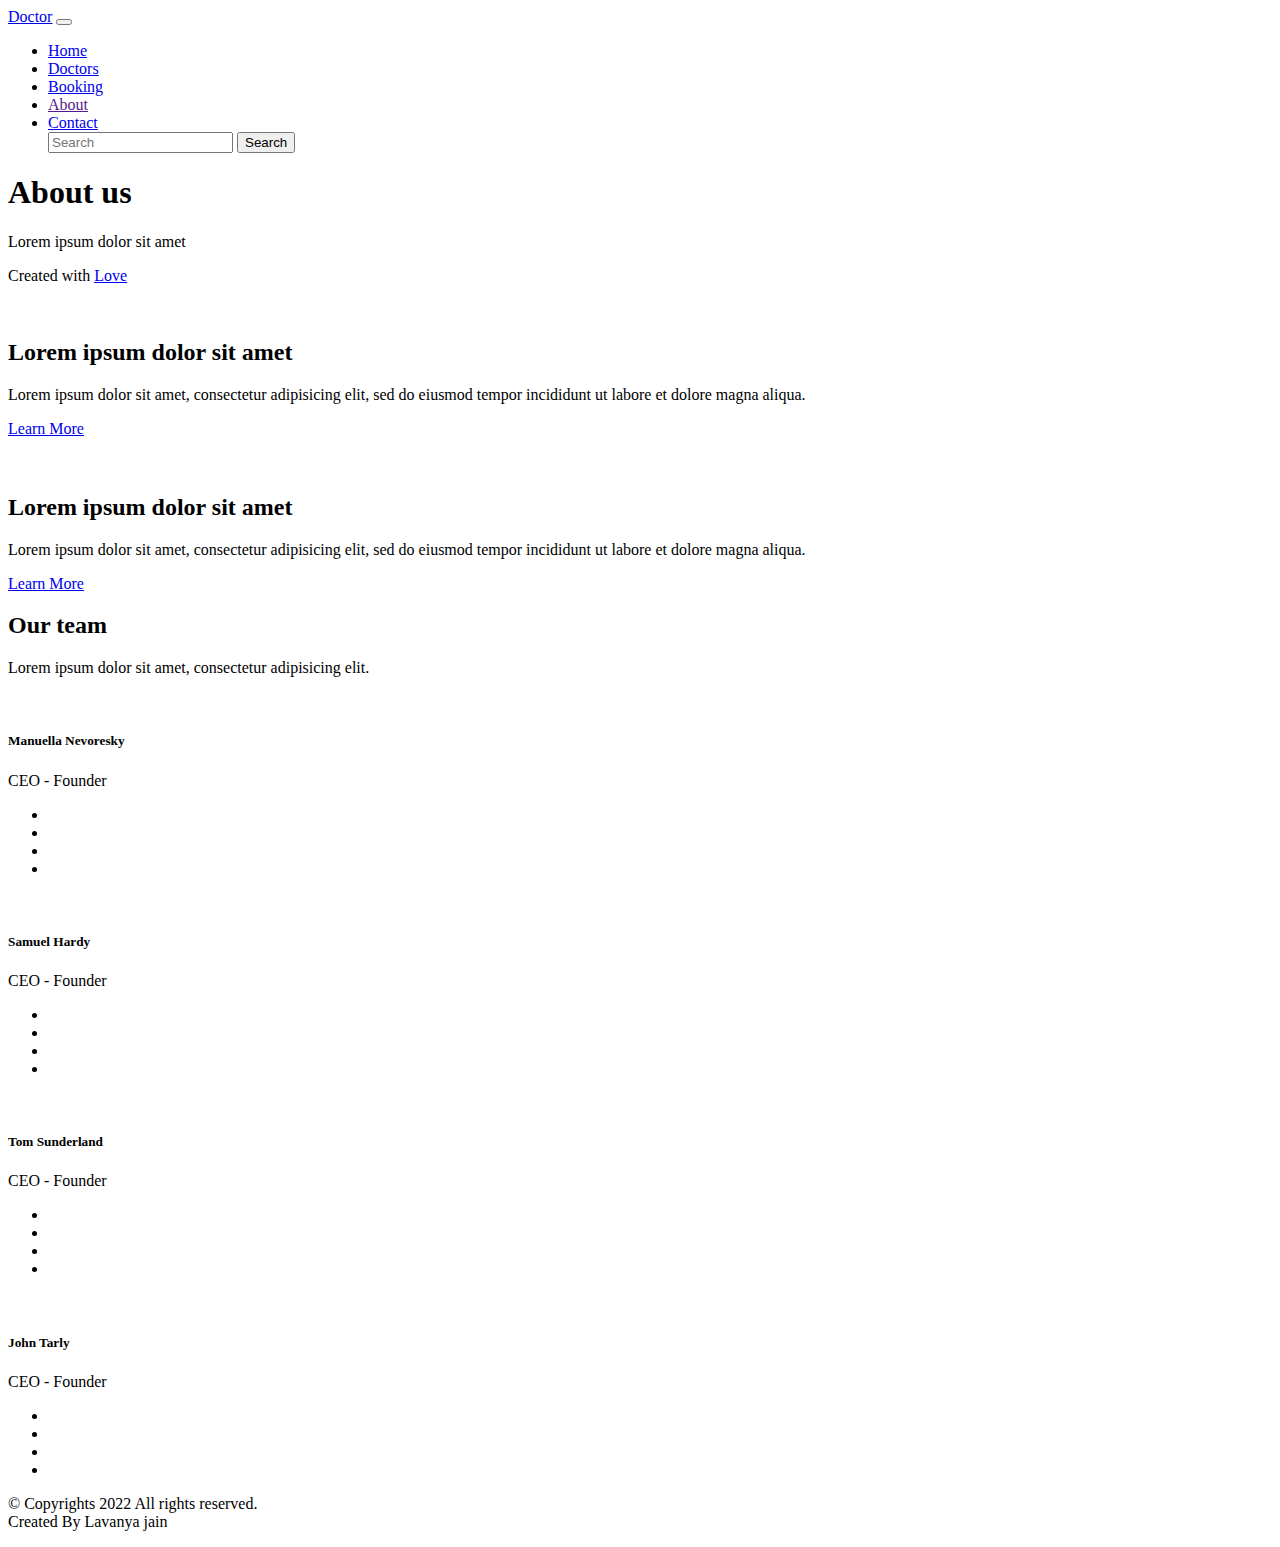
==== about.html @ 61ae962d "Add files via upload" ====
<!DOCTYPE html>
<html lang="en">
<head>
    <meta charset="UTF-8">
    <meta http-equiv="X-UA-Compatible" content="IE=edge">
    <meta name="viewport" content="width=device-width, initial-scale=1.0">
    <title>About Us</title>
    <!-- Bootstrap css cdn -->
    <link href="https://cdn.jsdelivr.net/npm/bootstrap@5.1.3/dist/css/bootstrap.min.css" rel="stylesheet" integrity="sha384-1BmE4kWBq78iYhFldvKuhfTAU6auU8tT94WrHftjDbrCEXSU1oBoqyl2QvZ6jIW3" crossorigin="anonymous">

    <!-- css file -->
    <link rel="stylesheet" href="/css/style.css">

    <!-- google font file link-->
    <link rel="preconnect" href="https://fonts.googleapis.com">
    <link rel="preconnect" href="https://fonts.gstatic.com" crossorigin>
    <link href="https://fonts.googleapis.com/css2?family=Montserrat:wght@600;700&family=Open+Sans:wght@400;700&family=Pacifico&family=Poppins:wght@300;500;600&family=Sacramento&display=swap" rel="stylesheet">
    
</head>
<body>
    <!-- NavBar -->

<nav  class="navbar navbar-expand-lg navbar-light bg-light py-3">
    <div class="container-fluid">
      <a class="navbar-brand logo" href="#">Doctor</a>
      <button class="navbar-toggler" type="button" data-bs-toggle="collapse" data-bs-target="#navbarNavDropdown" aria-controls="navbarNavDropdown" aria-expanded="false" aria-label="Toggle navigation">
        <span class="navbar-toggler-icon"></span>
      </button>
      <div class="collapse navbar-collapse" id="navbarNavDropdown">
        <ul class="navbar-nav ms-auto">
          <li class="nav-item">
            <a class="nav-link active" aria-current="page" href="/index.html">Home</a>
          </li>
          <li class="nav-item">
            <a class="nav-link" href="/doctors.html">Doctors</a>
          </li>
          <li class="nav-item">
            <a class="nav-link" href="/booking.html">Booking</a>
          </li>
          <!-- <li class="nav-item">
            <a class="nav-link" href="/contact.html">Department</a>
          </li> -->
          <li class="nav-item">
            <a class="nav-link" href="">About</a>
          </li>
          <li class="nav-item">
            <a class="nav-link" href="/contact.html">Contact</a>
          </li>
          <form class="d-flex">
            <input class="form-control me-2" type="search" placeholder="Search" aria-label="Search">
            <button class="btn btn-outline-success" type="submit">Search</button>
          </form>
        </ul>
      </div>
    </div>
  </nav>
  <div class="bg-light">
    <div class="container py-5">
      <div class="row h-100 align-items-center py-5">
        <div class="col-lg-6">
          <h1 class="display-4">About us</h1>
          <p class="lead text-muted mb-0">Lorem ipsum dolor sit amet</p>
          <p class="lead text-muted">Created with <a href="https://bootstrapious.com/snippets" class="text-muted"> 
                      <u>Love</u></a>
          </p>
        </div>
        <div class="col-lg-6 d-none d-lg-block"><img src="https://bootstrapious.com/i/snippets/sn-about/illus.png" alt="" class="img-fluid"></div>
      </div>
    </div>
  </div>
  
  <div class="bg-white py-5">
    <div class="container py-5">
      <div class="row align-items-center mb-5">
        <div class="col-lg-6 order-2 order-lg-1"><i class="fa fa-bar-chart fa-2x mb-3 text-primary"></i>
          <h2 class="font-weight-light">Lorem ipsum dolor sit amet</h2>
          <p class="font-italic text-muted mb-4">Lorem ipsum dolor sit amet, consectetur adipisicing elit, sed do eiusmod tempor incididunt ut labore et dolore magna aliqua.</p><a href="#" class="btn btn-light px-5 rounded-pill shadow-sm">Learn More</a>
        </div>
        <div class="col-lg-5 px-5 mx-auto order-1 order-lg-2"><img src="https://bootstrapious.com/i/snippets/sn-about/img-1.jpg" alt="" class="img-fluid mb-4 mb-lg-0"></div>
      </div>
      <div class="row align-items-center">
        <div class="col-lg-5 px-5 mx-auto"><img src="https://bootstrapious.com/i/snippets/sn-about/img-2.jpg" alt="" class="img-fluid mb-4 mb-lg-0"></div>
        <div class="col-lg-6"><i class="fa fa-leaf fa-2x mb-3 text-primary"></i>
          <h2 class="font-weight-light">Lorem ipsum dolor sit amet</h2>
          <p class="font-italic text-muted mb-4">Lorem ipsum dolor sit amet, consectetur adipisicing elit, sed do eiusmod tempor incididunt ut labore et dolore magna aliqua.</p><a href="#" class="btn btn-light px-5 rounded-pill shadow-sm">Learn More</a>
        </div>
      </div>
    </div>
  </div>
  
  <div class="bg-light py-5">
    <div class="container py-5">
      <div class="row mb-4">
        <div class="col-lg-5">
          <h2 class="display-4 font-weight-light">Our team</h2>
          <p class="font-italic text-muted">Lorem ipsum dolor sit amet, consectetur adipisicing elit.</p>
        </div>
      </div>
  
      <div class="row text-center">
        <!-- Team item-->
        <div class="col-xl-3 col-sm-6 mb-5">
          <div class="bg-white rounded shadow-sm py-5 px-4"><img src="https://bootstrapious.com/i/snippets/sn-about/avatar-4.png" alt="" width="100" class="img-fluid rounded-circle mb-3 img-thumbnail shadow-sm">
            <h5 class="mb-0">Manuella Nevoresky</h5><span class="small text-uppercase text-muted">CEO - Founder</span>
            <ul class="social mb-0 list-inline mt-3">
              <li class="list-inline-item"><a href="#" class="social-link"><i class="fa fa-facebook-f"></i></a></li>
              <li class="list-inline-item"><a href="#" class="social-link"><i class="fa fa-twitter"></i></a></li>
              <li class="list-inline-item"><a href="#" class="social-link"><i class="fa fa-instagram"></i></a></li>
              <li class="list-inline-item"><a href="#" class="social-link"><i class="fa fa-linkedin"></i></a></li>
            </ul>
          </div>
        </div>
        <!-- End-->
  
        <!-- Team item-->
        <div class="col-xl-3 col-sm-6 mb-5">
          <div class="bg-white rounded shadow-sm py-5 px-4"><img src="https://bootstrapious.com/i/snippets/sn-about/avatar-3.png" alt="" width="100" class="img-fluid rounded-circle mb-3 img-thumbnail shadow-sm">
            <h5 class="mb-0">Samuel Hardy</h5><span class="small text-uppercase text-muted">CEO - Founder</span>
            <ul class="social mb-0 list-inline mt-3">
              <li class="list-inline-item"><a href="#" class="social-link"><i class="fa fa-facebook-f"></i></a></li>
              <li class="list-inline-item"><a href="#" class="social-link"><i class="fa fa-twitter"></i></a></li>
              <li class="list-inline-item"><a href="#" class="social-link"><i class="fa fa-instagram"></i></a></li>
              <li class="list-inline-item"><a href="#" class="social-link"><i class="fa fa-linkedin"></i></a></li>
            </ul>
          </div>
        </div>
        <!-- End-->
  
        <!-- Team item-->
        <div class="col-xl-3 col-sm-6 mb-5">
          <div class="bg-white rounded shadow-sm py-5 px-4"><img src="https://bootstrapious.com/i/snippets/sn-about/avatar-2.png" alt="" width="100" class="img-fluid rounded-circle mb-3 img-thumbnail shadow-sm">
            <h5 class="mb-0">Tom Sunderland</h5><span class="small text-uppercase text-muted">CEO - Founder</span>
            <ul class="social mb-0 list-inline mt-3">
              <li class="list-inline-item"><a href="#" class="social-link"><i class="fa fa-facebook-f"></i></a></li>
              <li class="list-inline-item"><a href="#" class="social-link"><i class="fa fa-twitter"></i></a></li>
              <li class="list-inline-item"><a href="#" class="social-link"><i class="fa fa-instagram"></i></a></li>
              <li class="list-inline-item"><a href="#" class="social-link"><i class="fa fa-linkedin"></i></a></li>
            </ul>
          </div>
        </div>
        <!-- End-->
  
        <!-- Team item-->
        <div class="col-xl-3 col-sm-6 mb-5">
          <div class="bg-white rounded shadow-sm py-5 px-4"><img src="https://bootstrapious.com/i/snippets/sn-about/avatar-1.png" alt="" width="100" class="img-fluid rounded-circle mb-3 img-thumbnail shadow-sm">
            <h5 class="mb-0">John Tarly</h5><span class="small text-uppercase text-muted">CEO - Founder</span>
            <ul class="social mb-0 list-inline mt-3">
              <li class="list-inline-item"><a href="#" class="social-link"><i class="fa fa-facebook-f"></i></a></li>
              <li class="list-inline-item"><a href="#" class="social-link"><i class="fa fa-twitter"></i></a></li>
              <li class="list-inline-item"><a href="#" class="social-link"><i class="fa fa-instagram"></i></a></li>
              <li class="list-inline-item"><a href="#" class="social-link"><i class="fa fa-linkedin"></i></a></li>
            </ul>
          </div>
        </div>
        <!-- End-->
  
      </div>
    </div>
  </div>
  
  
  <footer class="bg-light pb-5">
    <div class="container text-center">
        <p class="font-italic text-muted mb-0">&copy; Copyrights 2022 All rights reserved.<br>Created By Lavanya jain</p>
    </div>
  </footer>
  <script src="https://use.fontawesome.com/5e9bdbc2a3.js"></script>
  <!--bootstrap Javascript file -->
  <script src="https://cdn.jsdelivr.net/npm/bootstrap@5.1.3/dist/js/bootstrap.bundle.min.js" integrity="sha384-ka7Sk0Gln4gmtz2MlQnikT1wXgYsOg+OMhuP+IlRH9sENBO0LRn5q+8nbTov4+1p" crossorigin="anonymous"></script>

</body>
</html>
---- css/style.css ----
/* google fonts */

/* CSS rules to specify families

font-family: 'Montserrat', sans-serif;
font-family: 'Open Sans', sans-serif;
font-family: 'Pacifico', cursive;
font-family: 'Poppins', sans-serif;
font-family: 'Sacramento', cursive; */

a.navbar-brand{
    font-weight: 500;
}


/* Header */
#home{
    background-image: url("/images/bg2.jpg");
    height: 36rem;
    background-repeat: no-repeat;
    background-size: cover;
    background-position: center;
}
.heading{
    font-display:unset;
    font-family: 'Montserrat', sans-serif;
    color:darkblue;
    
}
.header-heading{
    padding-left: 20%;
    padding-top: 10%;
    color:darkblue;
    font-family: 'Montserrat', sans-serif;
}
.appoint{
    padding-left: 20%;
    /* padding-top: 2%; */
    font-size: 3rem;
    font-weight: 600;
    font-family: 'Poppins', sans-serif;
    color:blue;
}
#home button{
    margin-left: 20%;
}

/* article section  */
#cards{
    background-color: #5889e4;
    text-align: center;
    padding-top: 5%;
    padding-bottom: 5%;
}
#cards h1{
    font-family: 'Poppins', sans-serif;
    font-weight: 800;
    color: black;
}
/* carousal */
#services{
    background-color:aliceblue;
  }
 
  .services-text{
    color: #3333a0;
    font-family: "Montserrat";
    padding-bottom: 3rem;
    font-size: 2rem;
    line-height: 2.5rem;
    text-align: center;
  }
  .carousel-inner{
    padding: 12% 24% 12% 24%;
    
}
/* LastImage section */

#lastImg{
    width: 100%;
}
  
  /* doctors.css */
  @import url('https://fonts.googleapis.com/css2?family=Maven+Pro&display=swap');

#doctor-body {
    font-family: 'Maven Pro', sans-serif;

  background-color: #eee;
}

#doctor-body .add{

  border-radius: 20px;
}

#doctor-body .card{

  border:none;
  border-radius: 10px;
  transition: all 1s;
  cursor: pointer;
}

#doctor-body .card:hover{

   -webkit-box-shadow: 3px 5px 17px -4px #777777; 
box-shadow: 3px 5px 17px -4px #777777;
}

#doctor-body .ratings i {

  color: green;
}

#doctor-body .apointment button{

  border-radius: 20px;
  background-color: #eee;
  color: #000;
  border-color: #eee;
  font-size: 13px;
}
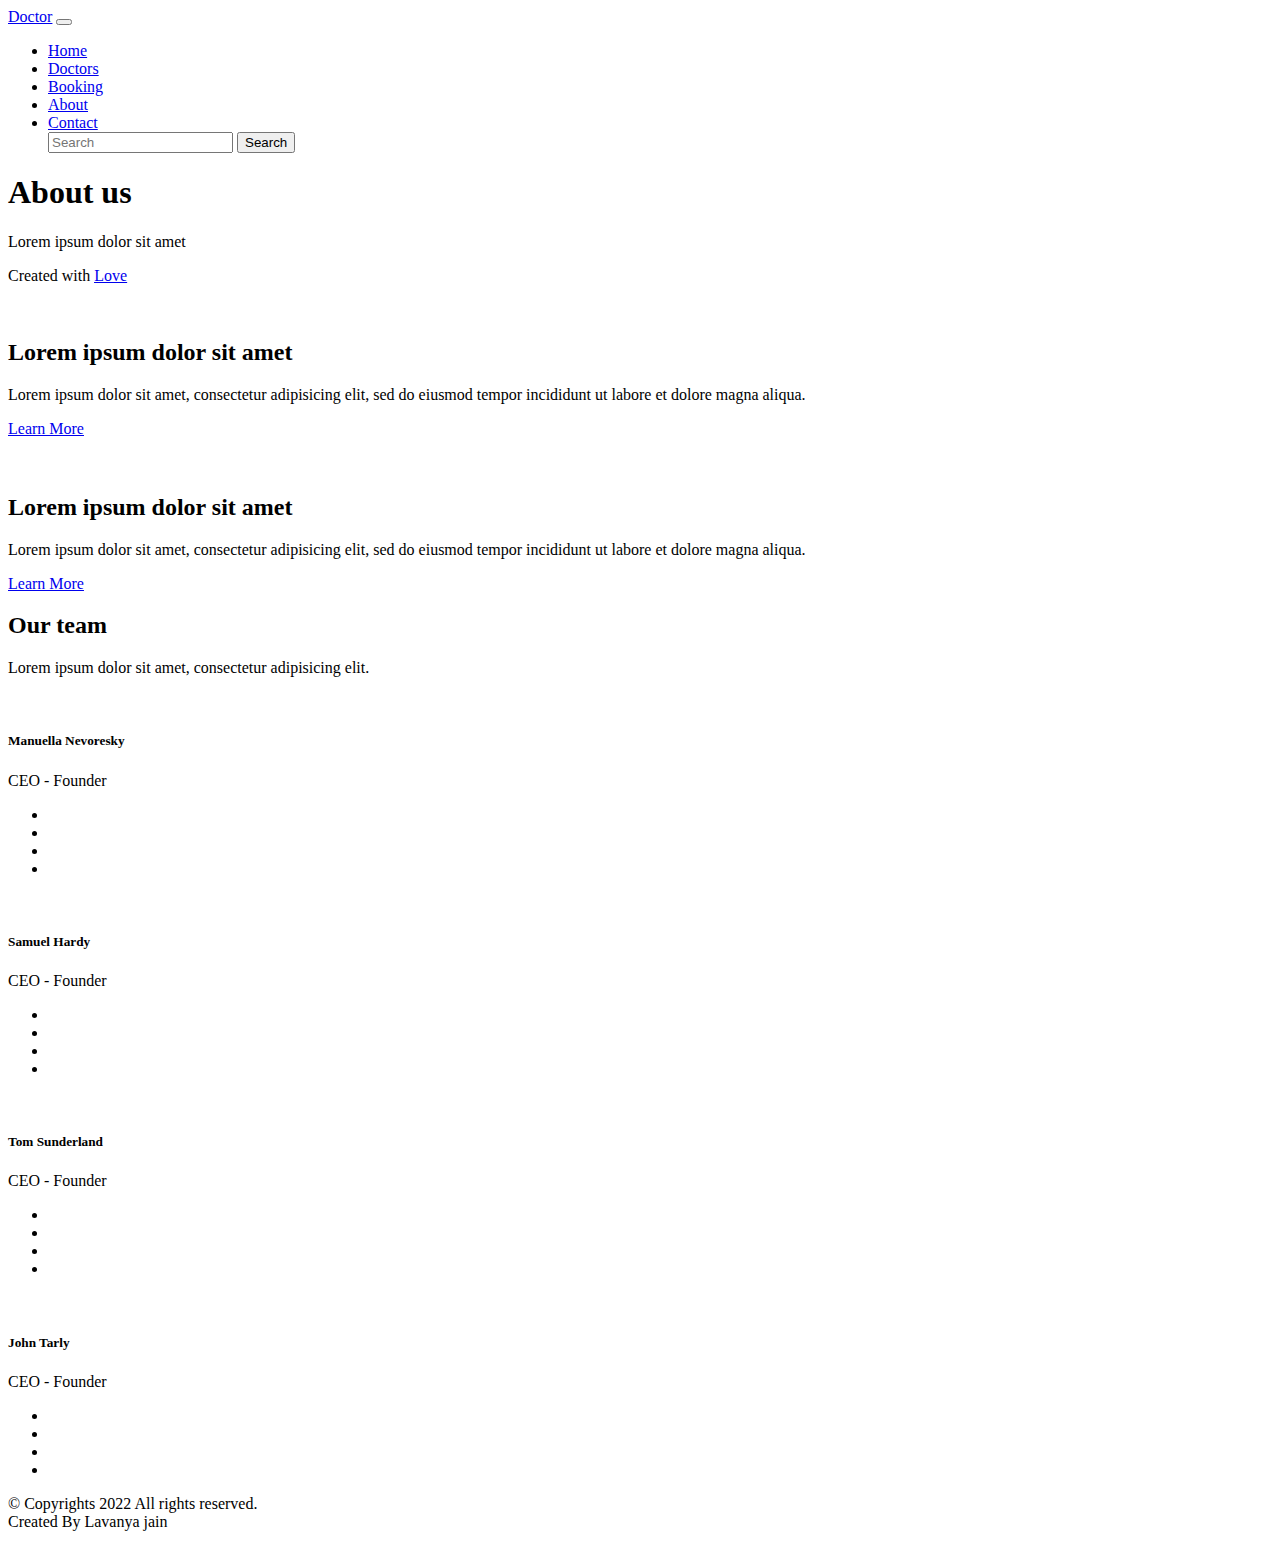
==== commit 869fc58f: "Update about.html" ====
--- a/about.html
+++ b/about.html
@@ -9,7 +9,7 @@
     <link href="https://cdn.jsdelivr.net/npm/bootstrap@5.1.3/dist/css/bootstrap.min.css" rel="stylesheet" integrity="sha384-1BmE4kWBq78iYhFldvKuhfTAU6auU8tT94WrHftjDbrCEXSU1oBoqyl2QvZ6jIW3" crossorigin="anonymous">
 
     <!-- css file -->
-    <link rel="stylesheet" href="/css/style.css">
+    <link rel="stylesheet" href="css/style.css">
 
     <!-- google font file link-->
     <link rel="preconnect" href="https://fonts.googleapis.com">
@@ -29,19 +29,19 @@
       <div class="collapse navbar-collapse" id="navbarNavDropdown">
         <ul class="navbar-nav ms-auto">
           <li class="nav-item">
-            <a class="nav-link active" aria-current="page" href="/index.html">Home</a>
+            <a class="nav-link active" aria-current="page" href="index.html">Home</a>
           </li>
           <li class="nav-item">
-            <a class="nav-link" href="/doctors.html">Doctors</a>
+            <a class="nav-link" href="doctors.html">Doctors</a>
           </li>
           <li class="nav-item">
-            <a class="nav-link" href="/booking.html">Booking</a>
+            <a class="nav-link" href="booking.html">Booking</a>
           </li>
           <!-- <li class="nav-item">
-            <a class="nav-link" href="/contact.html">Department</a>
+            <a class="nav-link" href="contact.html">Department</a>
           </li> -->
           <li class="nav-item">
-            <a class="nav-link" href="">About</a>
+            <a class="nav-link" href="about.html">About</a>
           </li>
           <li class="nav-item">
             <a class="nav-link" href="/contact.html">Contact</a>
@@ -169,4 +169,4 @@
   <script src="https://cdn.jsdelivr.net/npm/bootstrap@5.1.3/dist/js/bootstrap.bundle.min.js" integrity="sha384-ka7Sk0Gln4gmtz2MlQnikT1wXgYsOg+OMhuP+IlRH9sENBO0LRn5q+8nbTov4+1p" crossorigin="anonymous"></script>
 
 </body>
-</html>+</html>
